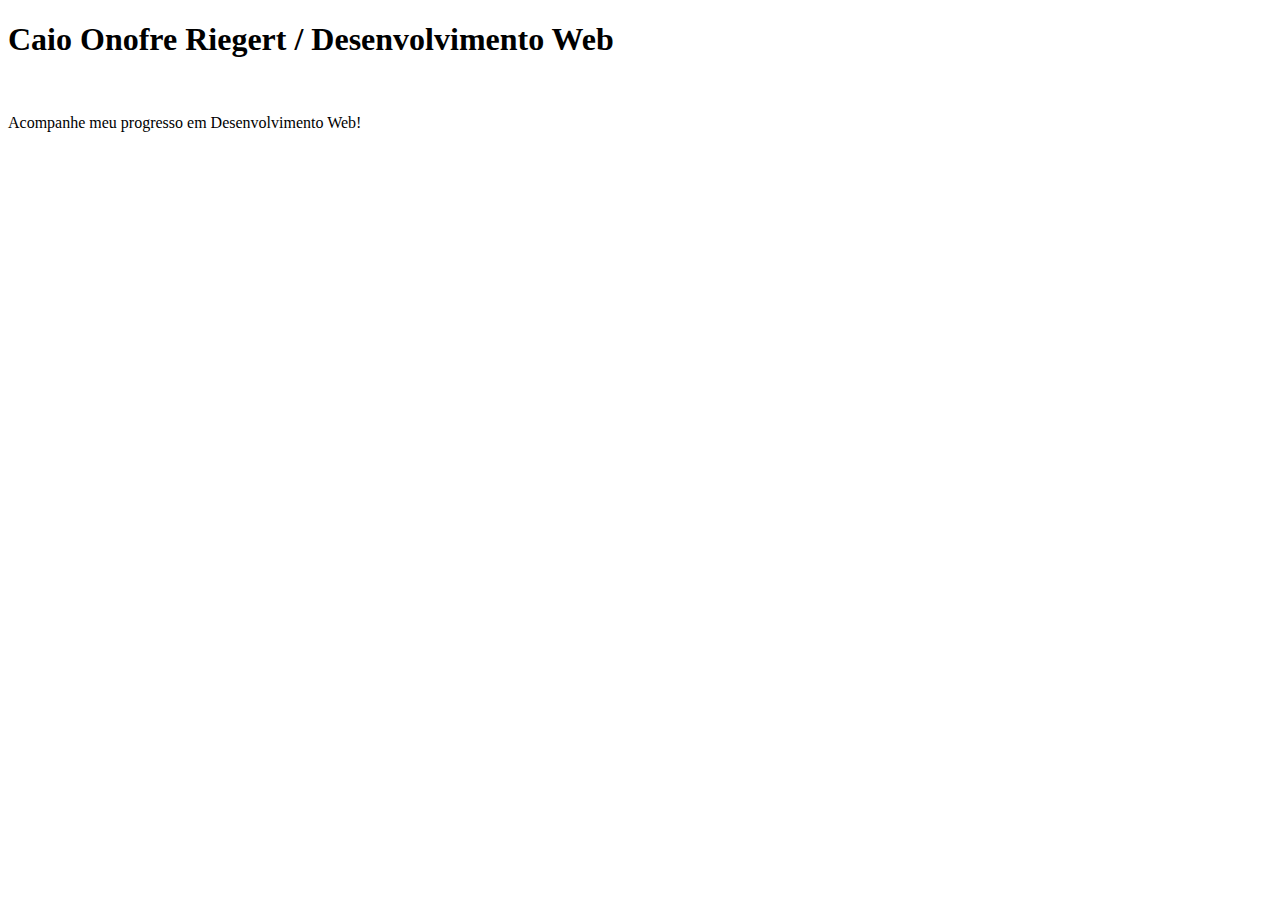
==== Site/index.html @ 3e1d1047 "Criação do repositório" ====
<!DOCTYPE html>
<html lang="en">
<head>
    <meta charset="UTF-8">
    <meta name="viewport" content="width=device-width, initial-scale=1.0">
    <title>Document</title>
</head>
<body>
    <h1>Caio Onofre Riegert / Desenvolvimento Web</h1>
    <br>
    <p>Acompanhe meu progresso em Desenvolvimento Web!</p>
</body>
</html>
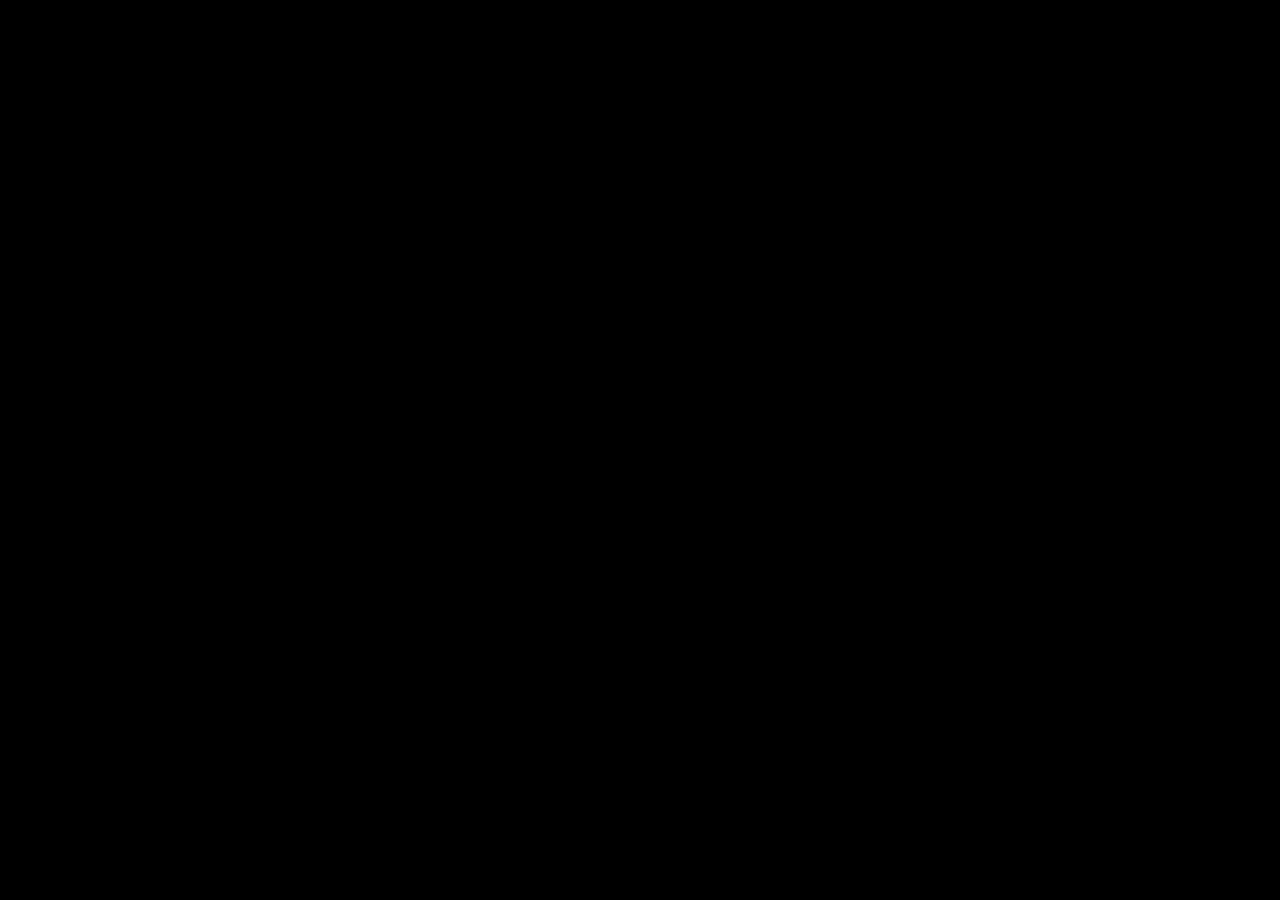
==== commit 4ddb229f: "Add CSS e conteudo" ====
--- a/Site/index.html
+++ b/Site/index.html
@@ -3,11 +3,13 @@
 <head>
     <meta charset="UTF-8">
     <meta name="viewport" content="width=device-width, initial-scale=1.0">
-    <title>Document</title>
+    <title>Caio Riegert / DW</title>
 </head>
-<body>
+<body style="text-align: center; margin-left: 20%; margin-right: 20%; background-color: black;">
+    <div class="quadrado">
     <h1>Caio Onofre Riegert / Desenvolvimento Web</h1>
     <br>
     <p>Acompanhe meu progresso em Desenvolvimento Web!</p>
+    </div>
 </body>
 </html>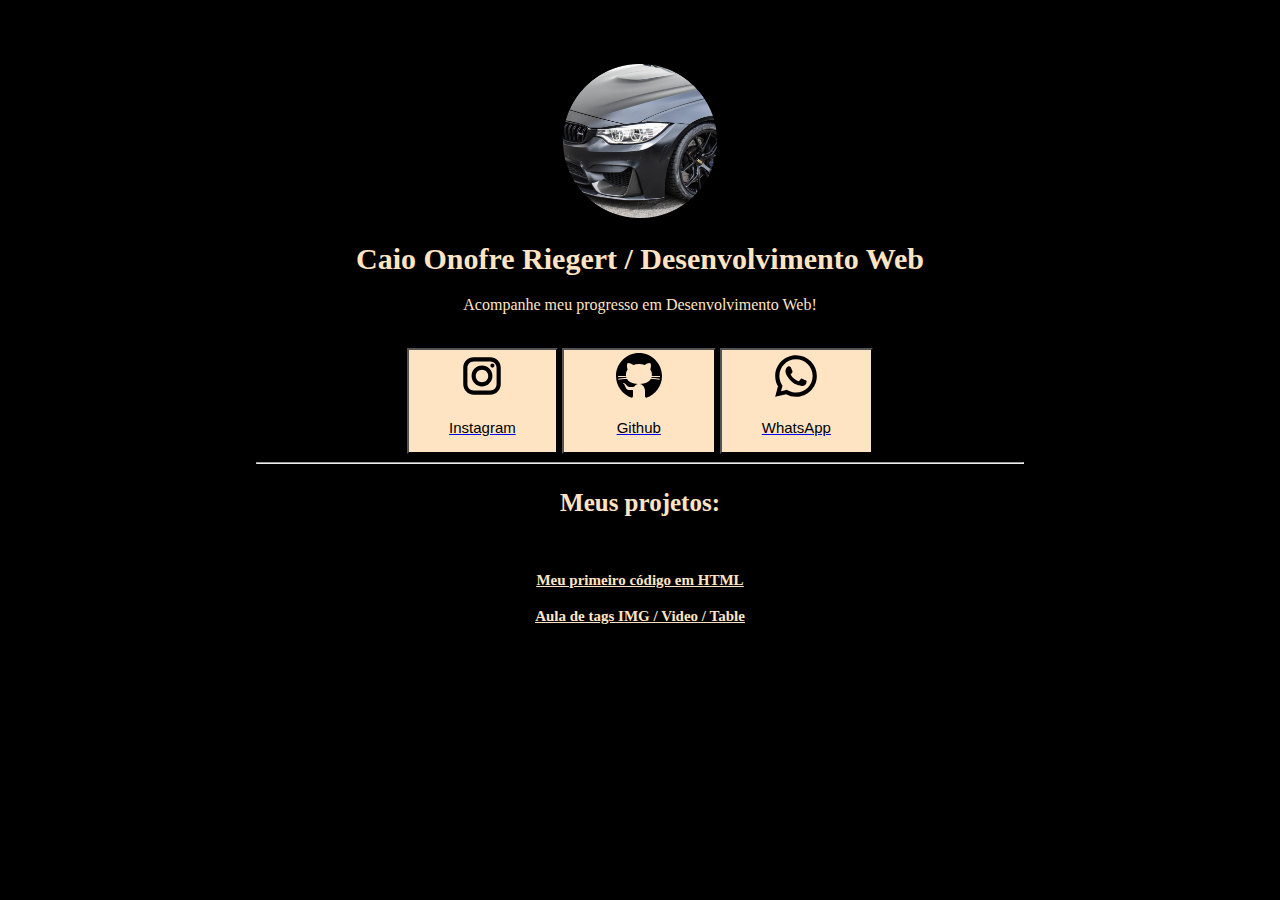
==== commit f010a9a5: "Perfil DW pronto 1.0" ====
--- a/Site/index.html
+++ b/Site/index.html
@@ -5,11 +5,27 @@
     <meta name="viewport" content="width=device-width, initial-scale=1.0">
     <title>Caio Riegert / DW</title>
 </head>
-<body style="text-align: center; margin-left: 20%; margin-right: 20%; background-color: black;">
-    <div class="quadrado">
-    <h1>Caio Onofre Riegert / Desenvolvimento Web</h1>
-    <br>
-    <p>Acompanhe meu progresso em Desenvolvimento Web!</p>
+<body style="text-align: center; margin-left: 20%; margin-right: 20%; margin-top: 5%; background-color: black; font-family: Cambria, Cochin, Georgia, Times, 'Times New Roman', serif">
+    <div style="font-family: Cambria;">
+        <img src="midia/image/foto página dw.png" alt="foto página principal" width="20%">
+        <h1 style="color: bisque;font-size: 30px;">Caio Onofre Riegert / Desenvolvimento Web</h1>
+        <p style="color: bisque;">Acompanhe meu progresso em Desenvolvimento Web!</p>
+        <br>
+        
+        <button style="background-color: bisque;text-align: center;padding-left: 40px;padding-right: 40px;"><img src="midia/svg/icons8-instagram.svg" alt="icon instagram" width="50px"><a href="https://www.instagram.com/caioriegert/"><p style="font-size: 15px;color: rgb(0, 0, 0);">Instagram</p></a></button>
+
+        <button style="background-color: bisque;text-align: center;padding-left: 50px;padding-right: 50px;"><img src="midia/svg/icons8-github.svg" alt="icon github" width="50px"><a href="https://github.com/caioriegert"><p style="font-size: 15px;color: rgb(0, 0, 0);">Github</p></a></button>
+
+        <button style="background-color: bisque;text-align: center;padding-left: 40px;padding-right: 40px;"><img src="midia/svg/icons8-whatsapp.svg" alt="icon WhatsApp" width="50px"><a href="https://wa.me/47991675307"><p style="font-size: 15px;color: rgb(0, 0, 0);">WhatsApp</p></a></button>
+
+        <hr style="color: bisque;">
+    </div>
+    <div style="font-family: Cambria;">
+        <p style="font-size: 25px;color: bisque; margin-bottom: 7%;"><b>Meus projetos:</b></p>
+        <a href="aula01.html" style="font-size: 15px;color: bisque;"><b><u> Meu primeiro código em HTML</u></b></a>
+        <br>
+        <br>
+        <a href="aula02.html" style="font-size: 15px;color: bisque;"><b><u> Aula de tags IMG / Video / Table</u></b></a>
     </div>
 </body>
 </html>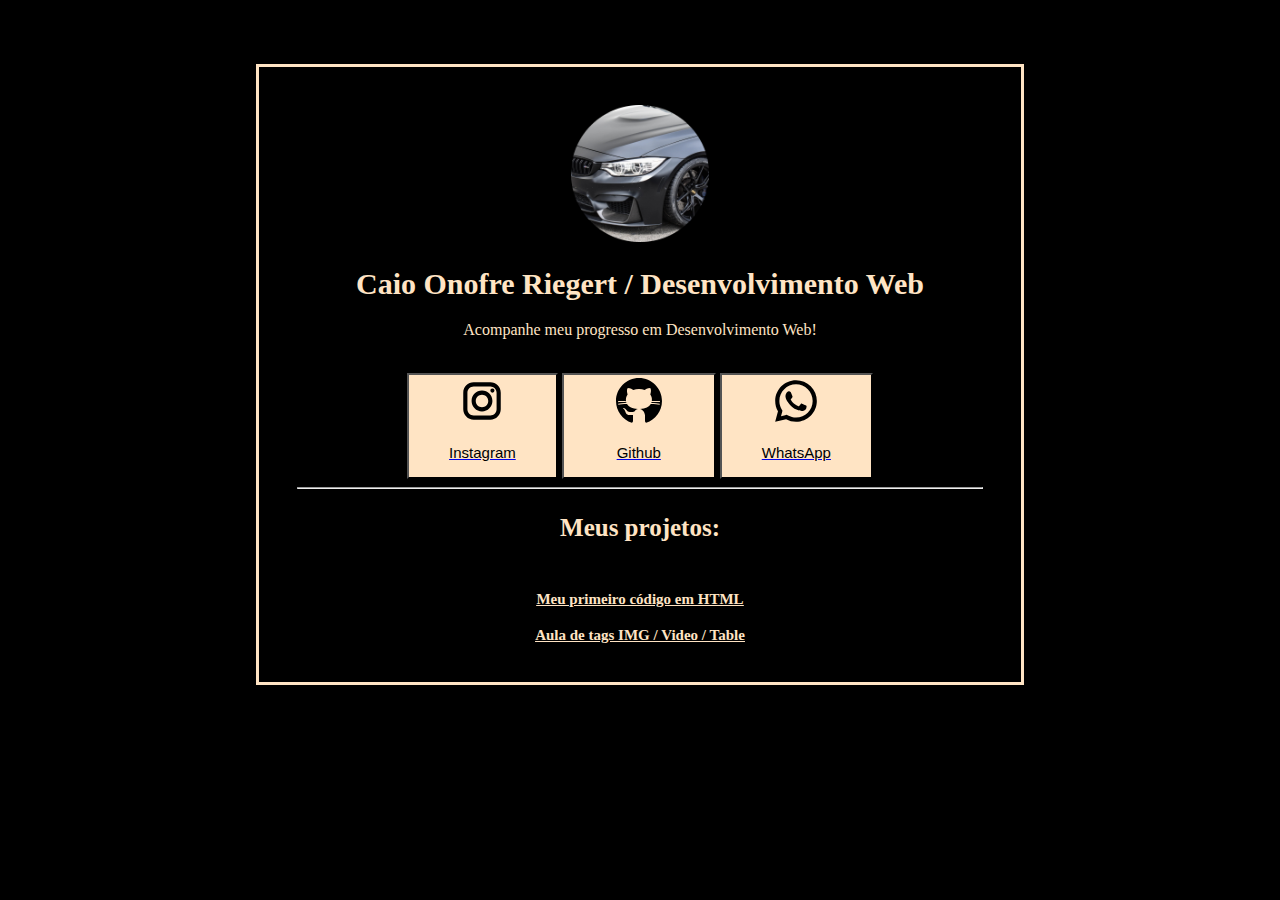
==== commit 911d6283: "Borda do perfil" ====
--- a/Site/index.html
+++ b/Site/index.html
@@ -6,7 +6,7 @@
     <title>Caio Riegert / DW</title>
 </head>
 <body style="text-align: center; margin-left: 20%; margin-right: 20%; margin-top: 5%; background-color: black; font-family: Cambria, Cochin, Georgia, Times, 'Times New Roman', serif">
-    <div style="font-family: Cambria;">
+    <div style="font-family: Cambria;border-style: solid;  border-width: 3px;border-color: bisque; padding: 5%;">
         <img src="midia/image/foto página dw.png" alt="foto página principal" width="20%">
         <h1 style="color: bisque;font-size: 30px;">Caio Onofre Riegert / Desenvolvimento Web</h1>
         <p style="color: bisque;">Acompanhe meu progresso em Desenvolvimento Web!</p>
@@ -19,13 +19,14 @@
         <button style="background-color: bisque;text-align: center;padding-left: 40px;padding-right: 40px;"><img src="midia/svg/icons8-whatsapp.svg" alt="icon WhatsApp" width="50px"><a href="https://wa.me/47991675307"><p style="font-size: 15px;color: rgb(0, 0, 0);">WhatsApp</p></a></button>
 
         <hr style="color: bisque;">
+        <div style="font-family: Cambria;">
+            <p style="font-size: 25px;color: bisque; margin-bottom: 7%;"><b>Meus projetos:</b></p>
+            <a href="aula01.html" style="font-size: 15px;color: bisque;"><b><u> Meu primeiro código em HTML</u></b></a>
+            <br>
+            <br>
+            <a href="aula02.html" style="font-size: 15px;color: bisque;"><b><u> Aula de tags IMG / Video / Table</u></b></a>
+        </div>
     </div>
-    <div style="font-family: Cambria;">
-        <p style="font-size: 25px;color: bisque; margin-bottom: 7%;"><b>Meus projetos:</b></p>
-        <a href="aula01.html" style="font-size: 15px;color: bisque;"><b><u> Meu primeiro código em HTML</u></b></a>
-        <br>
-        <br>
-        <a href="aula02.html" style="font-size: 15px;color: bisque;"><b><u> Aula de tags IMG / Video / Table</u></b></a>
-    </div>
+    
 </body>
 </html>